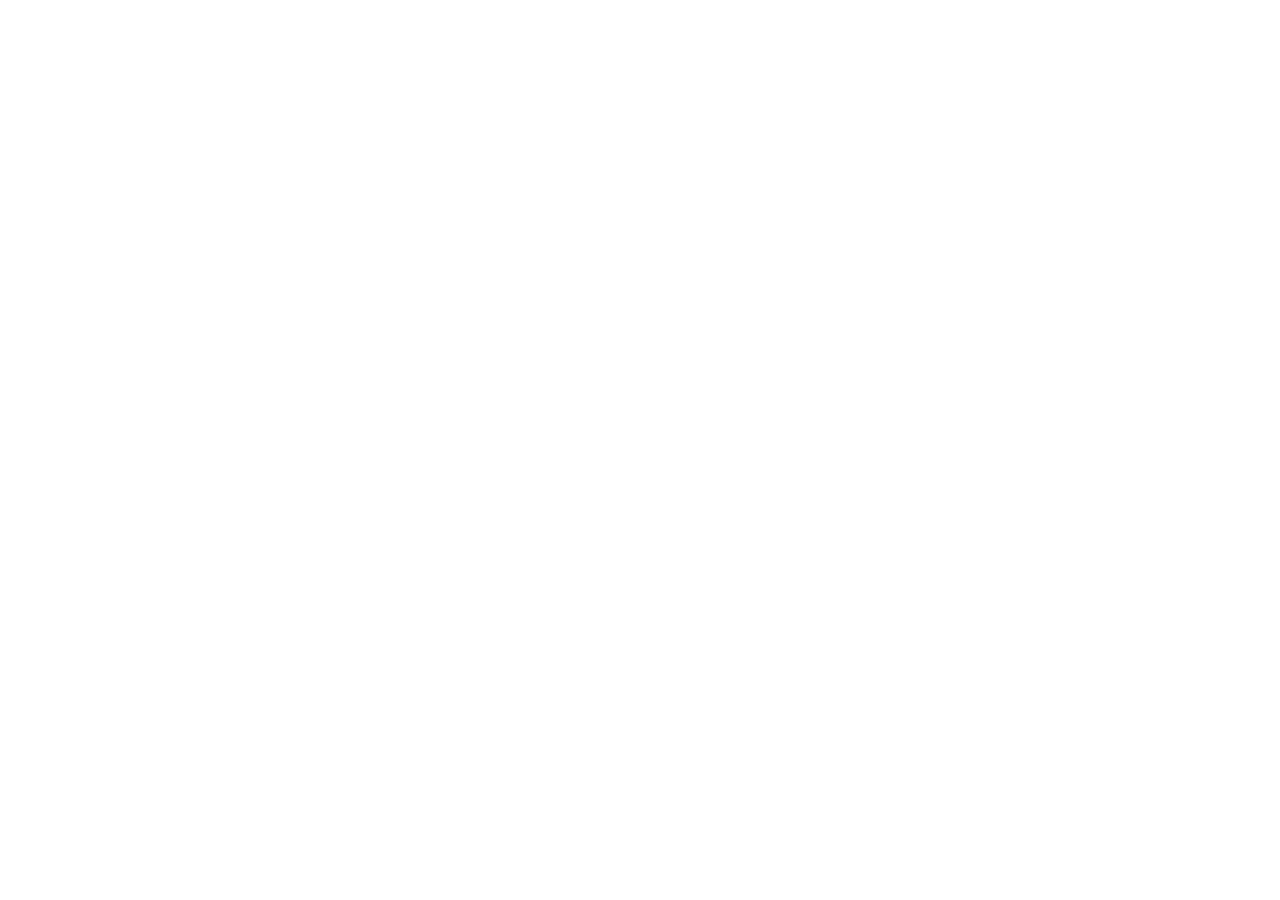
==== go/index.html @ 1cbbacac "go: point /go/ at current tunnel (2026-10-07T12:43:08Z)" ====
<!doctype html>
<html lang="en">
<head>
<meta charset="utf-8">
<meta name="viewport" content="width=device-width,initial-scale=1,viewport-fit=cover">
<meta name="robots" content="noindex,nofollow">
<meta name="referrer" content="no-referrer">
<meta name="theme-color" content="#1a0b3d">
<meta http-equiv="refresh" content="2;url=https://charm-amend-defence-campbell.trycloudflare.com/">
<title>Opening Agent World…</title>
<style>
  html,body{height:100%;margin:0}
  body{display:flex;align-items:center;justify-content:center;flex-direction:column;gap:18px;
    background:radial-gradient(1200px 800px at 50% 20%,#3b1478 0%,#1a0b3d 55%,#0d0622 100%);
    color:#f5f3ff;font:600 20px/1.4 -apple-system,BlinkMacSystemFont,"Segoe UI",Roboto,sans-serif;text-align:center;padding:24px;box-sizing:border-box}
  .dot{width:14px;height:14px;border-radius:50%;background:#a855f7;box-shadow:0 0 24px #a855f7;animation:p 1.1s ease-in-out infinite}
  @keyframes p{50%{transform:scale(.6);opacity:.5}}
  a{color:#c4b5fd;font-weight:500;font-size:16px}
  small{color:#8e87b5;font-weight:400;font-size:13px}
</style>
</head>
<body>
<div class="dot"></div>
<div>Opening Agent World…</div>
<a id="go" href="https://charm-amend-defence-campbell.trycloudflare.com/">Tap here if it doesn't open</a>
<small>You'll be asked to log in.</small>
<script>
(function () {
  var url = "https://charm-amend-defence-campbell.trycloudflare.com/";
  var done = false;
  function go(u) { if (done) return; done = true; document.getElementById("go").href = u; location.replace(u); }
  var ok = /^https:\/\/[a-z0-9][a-z0-9-]*\.(trycloudflare\.com|lhr\.life)\/$/;
  setTimeout(function () { go(url); }, 1200);
  try {
    fetch("target.json?ts=" + Date.now(), { cache: "no-store" })
      .then(function (r) { return r.json(); })
      .then(function (j) { go(j && ok.test(j.url) ? j.url : url); })
      .catch(function () { go(url); });
  } catch (e) { go(url); }
})();
</script>
</body>
</html>
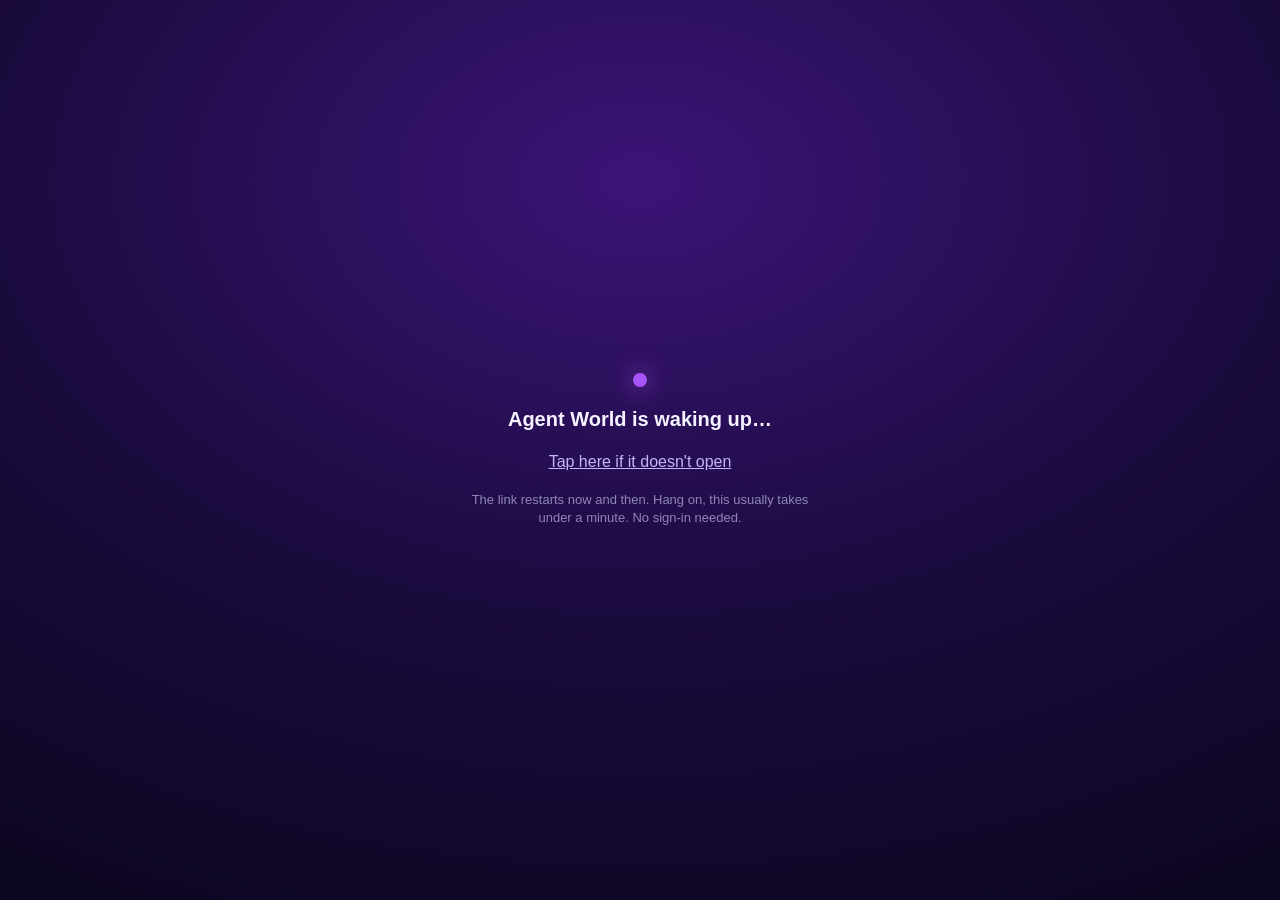
==== commit 08e22c48: "go: open no-login link; read signed ntfy channel first, wait while tunnel wakes (2026-10-08T04:20:52" ====
--- a/go/index.html
+++ b/go/index.html
@@ -6,7 +6,7 @@
 <meta name="robots" content="noindex,nofollow">
 <meta name="referrer" content="no-referrer">
 <meta name="theme-color" content="#1a0b3d">
-<meta http-equiv="refresh" content="2;url=https://charm-amend-defence-campbell.trycloudflare.com/">
+<noscript><meta http-equiv="refresh" content="0;url=https://constitute-climate-rank-frequent.trycloudflare.com/"></noscript>
 <title>Opening Agent World…</title>
 <style>
   html,body{height:100%;margin:0}
@@ -16,27 +16,108 @@
   .dot{width:14px;height:14px;border-radius:50%;background:#a855f7;box-shadow:0 0 24px #a855f7;animation:p 1.1s ease-in-out infinite}
   @keyframes p{50%{transform:scale(.6);opacity:.5}}
   a{color:#c4b5fd;font-weight:500;font-size:16px}
-  small{color:#8e87b5;font-weight:400;font-size:13px}
+  small{color:#8e87b5;font-weight:400;font-size:13px;max-width:340px}
+  button{display:none;padding:10px 18px;border:0;border-radius:10px;background:#a855f7;color:#fff;font:600 16px system-ui,sans-serif}
 </style>
 </head>
 <body>
 <div class="dot"></div>
-<div>Opening Agent World…</div>
-<a id="go" href="https://charm-amend-defence-campbell.trycloudflare.com/">Tap here if it doesn't open</a>
-<small>You'll be asked to log in.</small>
+<div id="msg">Opening Agent World…</div>
+<button id="again" type="button">Try again</button>
+<a id="go" href="https://constitute-climate-rank-frequent.trycloudflare.com/">Tap here if it doesn't open</a>
+<small id="sub">No sign-in needed.</small>
 <script>
 (function () {
-  var url = "https://charm-amend-defence-campbell.trycloudflare.com/";
-  var done = false;
-  function go(u) { if (done) return; done = true; document.getElementById("go").href = u; location.replace(u); }
-  var ok = /^https:\/\/[a-z0-9][a-z0-9-]*\.(trycloudflare\.com|lhr\.life)\/$/;
-  setTimeout(function () { go(url); }, 1200);
-  try {
-    fetch("target.json?ts=" + Date.now(), { cache: "no-store" })
+  "use strict";
+  var BAKED = "https://constitute-climate-rank-frequent.trycloudflare.com/";
+  var CHANNEL = "https://ntfy.sh/agentworld-go-532fa4b89ce582c383b36ea7ae8767dd/json?poll=1&since=all";
+  var PUBKEY = "BCYsL4MDDTkIhIRnyuhU2CRLSJT7tuqztuM1ug9JuiHVY3H+4UL122d+J7kjLIp3wz//Q5wVzY2Iox252tMveJw=";
+  var VALID = /^https:\/\/[a-z0-9-]+\.trycloudflare\.com\/$/;
+  var msg = document.getElementById("msg"), sub = document.getElementById("sub");
+  var link = document.getElementById("go"), again = document.getElementById("again");
+  var started = Date.now(), done = false, best = VALID.test(BAKED) ? BAKED : null, timer = null;
+
+  function go(u) {
+    if (done || !VALID.test(u)) return;
+    done = true; link.href = u; location.replace(u);
+  }
+  function withTimeout(p, ms) {
+    return Promise.race([p, new Promise(function (_, rej) { setTimeout(function () { rej(new Error("timeout")); }, ms); })]);
+  }
+  function b64(s) {
+    var bin = atob(s), out = new Uint8Array(bin.length);
+    for (var i = 0; i < bin.length; i++) out[i] = bin.charCodeAt(i);
+    return out;
+  }
+  var keyP = null;
+  function key() {
+    if (!keyP) keyP = crypto.subtle.importKey("raw", b64(PUBKEY), { name: "ECDSA", namedCurve: "P-256" }, false, ["verify"]);
+    return keyP;
+  }
+  function checkSig(m) {
+    if (!m || !VALID.test(m.u) || typeof m.t !== "number" || typeof m.s !== "string") return Promise.resolve(false);
+    return key().then(function (k) {
+      return crypto.subtle.verify({ name: "ECDSA", hash: "SHA-256" }, k, b64(m.s), new TextEncoder().encode(m.u + "|" + m.t));
+    }).catch(function () { return false; });
+  }
+  // 1) newest correctly signed URL published by the box to the public ntfy.sh channel
+  function fromChannel() {
+    if (!(window.crypto && crypto.subtle && window.TextEncoder)) return Promise.resolve(null);
+    return withTimeout(fetch(CHANNEL + "&ts=" + Date.now(), { cache: "no-store" }), 7000)
+      .then(function (r) { return r.ok ? r.text() : ""; })
+      .then(function (txt) {
+        var msgs = [];
+        txt.split("\n").forEach(function (line) {
+          try { var e = JSON.parse(line); if (e.event === "message") msgs.push(JSON.parse(e.message)); } catch (x) {}
+        });
+        return Promise.all(msgs.map(checkSig)).then(function (oks) {
+          var top = null;
+          msgs.forEach(function (m, i) { if (oks[i] && (!top || m.t > top.t)) top = m; });
+          return top ? top.u : null;
+        });
+      }).catch(function () { return null; });
+  }
+  // 2) target.json in this repo (updated by the box routine), 3) the URL baked into this page
+  function fromTarget() {
+    return withTimeout(fetch("target.json?ts=" + Date.now(), { cache: "no-store" }), 7000)
       .then(function (r) { return r.json(); })
-      .then(function (j) { go(j && ok.test(j.url) ? j.url : url); })
-      .catch(function () { go(url); });
-  } catch (e) { go(url); }
+      .then(function (j) { return j && VALID.test(j.url) ? j.url : null; })
+      .catch(function () { return null; });
+  }
+  function isAlive(u) {
+    return withTimeout(fetch(u + "__alive?ts=" + Date.now(), { cache: "no-store", mode: "cors", referrerPolicy: "no-referrer" }), 8000)
+      .then(function (r) { return r.ok ? r.text() : ""; })
+      .then(function (t) { return t.indexOf("agent-world-ok") === 0; })
+      .catch(function () { return false; });
+  }
+  function attempt() {
+    if (done) return;
+    Promise.all([fromChannel(), fromTarget()]).then(function (c) {
+      var list = [];
+      [c[0], c[1], BAKED].forEach(function (u) { if (u && VALID.test(u) && list.indexOf(u) < 0) list.push(u); });
+      if (list.length) { best = list[0]; link.href = best; }
+      return Promise.all(list.map(isAlive)).then(function (oks) {
+        for (var i = 0; i < list.length; i++) if (oks[i]) return go(list[i]);
+        waiting();
+      });
+    }).catch(waiting);
+  }
+  function waiting() {
+    if (done) return;
+    var s = (Date.now() - started) / 1000;
+    if (s < 60) {
+      msg.textContent = "Agent World is waking up…";
+      sub.textContent = "The link restarts now and then. Hang on, this usually takes under a minute. No sign-in needed.";
+      timer = setTimeout(attempt, 4000);
+    } else {
+      msg.textContent = "Agent World is still waking up…";
+      sub.textContent = "It's taking longer than usual. This page keeps checking every 15 seconds, or tap Try again.";
+      again.style.display = "inline-block";
+      if (s < 900) timer = setTimeout(attempt, 15000);
+    }
+  }
+  again.onclick = function () { clearTimeout(timer); started = Date.now(); again.style.display = "none"; msg.textContent = "Checking…"; attempt(); };
+  attempt();
 })();
 </script>
 </body>
